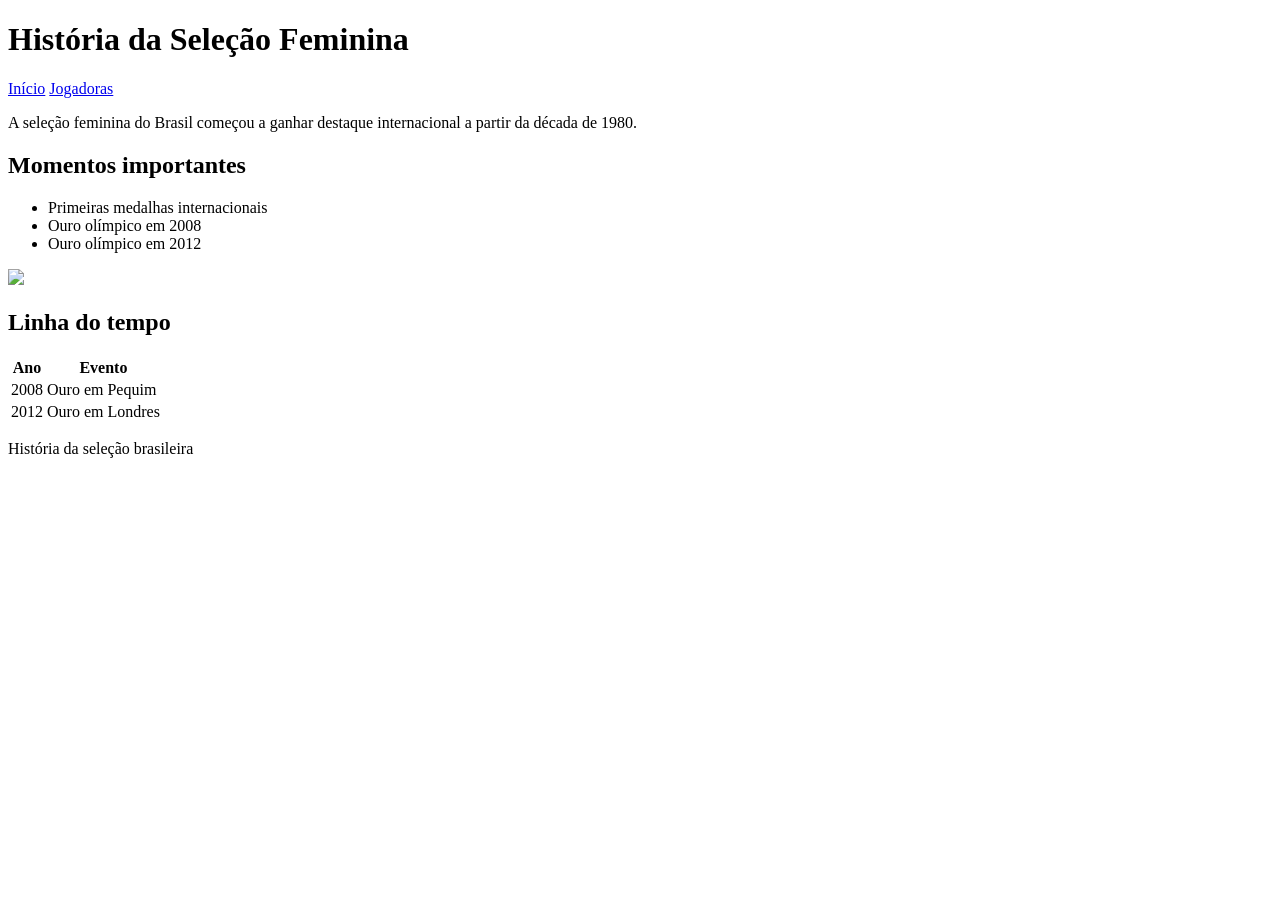
==== historia.html @ d77fa6cb "Add files via upload" ====
<!DOCTYPE html>
</head>
<body>

<header>
    <h1 id="titulo">História da Seleção Feminina</h1>
</header>

<nav>
    <a href="index.html">Início</a>
    <a href="jogadoras.html">Jogadoras</a>
</nav>

<main class="container">

<p>A seleção feminina do Brasil começou a ganhar destaque internacional a partir da década de 1980.</p>

<h2>Momentos importantes</h2>
<ul>
    <li>Primeiras medalhas internacionais</li>
    <li>Ouro olímpico em 2008</li>
    <li>Ouro olímpico em 2012</li>
</ul>

<img src="https://upload.wikimedia.org/wikipedia/commons/8/8f/Brazil_olympic_volleyball_team_2012.jpg" width="300">

<h2>Linha do tempo</h2>
<table>
    <tr>
        <th>Ano</th>
        <th>Evento</th>
    </tr>
    <tr>
        <td>2008</td>
        <td>Ouro em Pequim</td>
    </tr>
    <tr>
        <td>2012</td>
        <td>Ouro em Londres</td>
    </tr>
</table>

</main>

<footer>
    <p>História da seleção brasileira</p>
</footer>

</body>
</html>
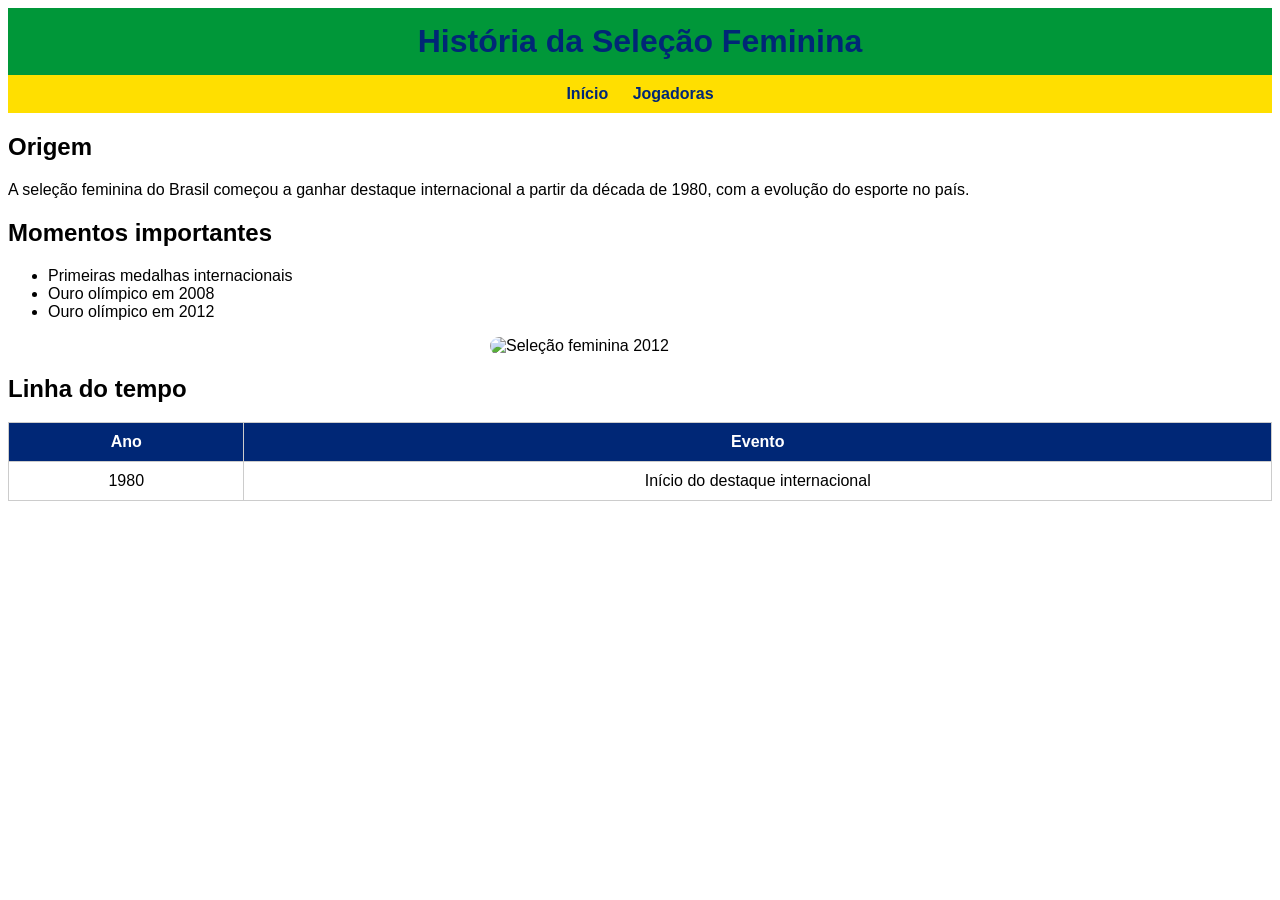
==== commit 2811b748: "Add files via upload" ====
--- a/historia.html
+++ b/historia.html
@@ -1,4 +1,15 @@
 <!DOCTYPE html>
+<html>
+<head>
+    
+    <title>História da Seleção</title>
+    <link rel="stylesheet" href="estilo.css">
+    <style>
+        
+        p {
+            text-align: justify;
+        }
+    </style>
 </head>
 <body>
 
@@ -11,9 +22,8 @@
     <a href="jogadoras.html">Jogadoras</a>
 </nav>
 
-<main class="container">
-
-<p>A seleção feminina do Brasil começou a ganhar destaque internacional a partir da década de 1980.</p>
+<h2>Origem</h2>
+<p>A seleção feminina do Brasil começou a ganhar destaque internacional a partir da década de 1980, com a evolução do esporte no país.</p>
 
 <h2>Momentos importantes</h2>
 <ul>
@@ -22,7 +32,7 @@
     <li>Ouro olímpico em 2012</li>
 </ul>
 
-<img src="https://upload.wikimedia.org/wikipedia/commons/8/8f/Brazil_olympic_volleyball_team_2012.jpg" width="300">
+<img src="https://s2-ge.glbimg.com/Eo4_j86W3AmYfarDtUibbYCgnSA=/0x0:500x333/984x0/smart/filters:strip_icc()/s.glbimg.com/es/ge/f/original/2019/02/06/marijaque.jpg" width="300" alt="Seleção feminina 2012">
 
 <h2>Linha do tempo</h2>
 <table>
@@ -31,20 +41,9 @@
         <th>Evento</th>
     </tr>
     <tr>
-        <td>2008</td>
-        <td>Ouro em Pequim</td>
+        <td>1980</td>
+        <td>Início do destaque internacional</td>
     </tr>
-    <tr>
-        <td>2012</td>
-        <td>Ouro em Londres</td>
-    </tr>
-</table>
-
-</main>
-
-<footer>
-    <p>História da seleção brasileira</p>
-</footer>
-
 </body>
 </html>
+    
--- a/estilo.css
+++ b/estilo.css
@@ -0,0 +1,65 @@
+body {
+    font-family: Arial, sans-serif;
+    margin: 5;
+    background-color: white;
+}
+
+header {
+    background-color: #009739; 
+    color: white;
+    padding: 15px;
+    text-align: center;
+}
+
+nav {
+    background-color: #FFDF00; 
+    padding: 10px;
+    text-align: center;
+}
+
+nav a {
+    margin: 10px;
+    text-decoration: none;
+    color: #002776; 
+    font-weight: bold;
+}
+
+h1 {
+    margin: 0;
+}
+
+.destaque {
+    color: #FFDF00; 
+}
+
+#titulo {
+    color: #002776; /* azul */
+}
+
+img {
+    display: block;
+    margin: 15px auto;
+    border-radius: 10px;
+	
+	
+}
+
+table {
+    width: 100%;
+    margin-top: 15px;
+    border-collapse: collapse;
+	
+	
+}
+
+th {
+    background-color: #002776; 
+    color: white;
+}
+
+th, td {
+    padding: 10px;
+    text-align: center;
+    border: 1px solid #ccc;
+}
+
